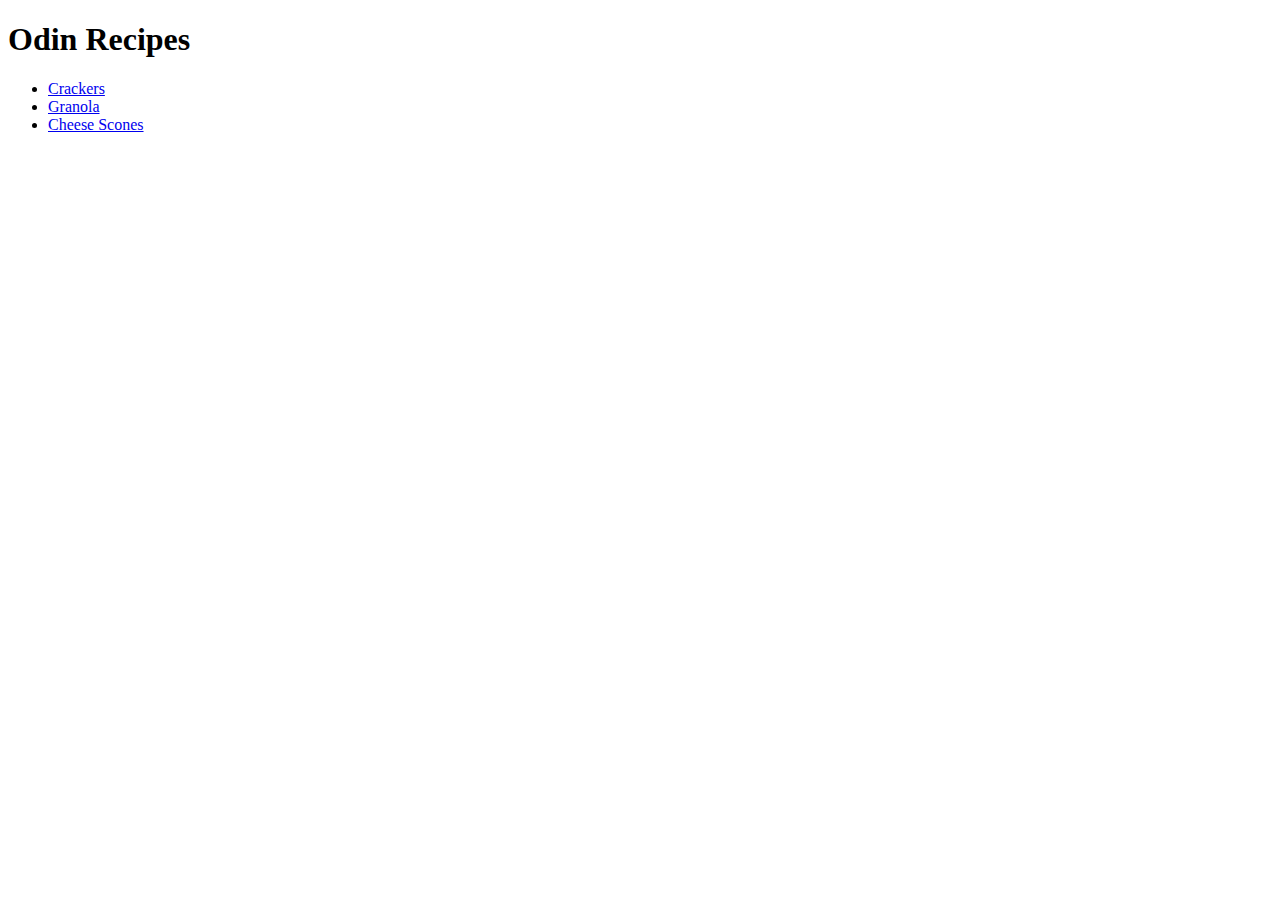
==== index.html @ e2af1376 "Publish recipes and update index.html" ====
<!DOCTYPE html>
<html lang="en">
<head>
    <meta charset="UTF-8">
    <title>Odin Recipes</title>
</head>
<body>
    <h1>Odin Recipes</h1>
    <ul>
        <li><a href="recipes/crackers.html">Crackers</a></li>
        <li><a href="recipes/granola.html">Granola</a></li>
        <li><a href="recipes/cheese-scones.html">Cheese Scones</a></li>
    </ul>
    
</body>
</html>
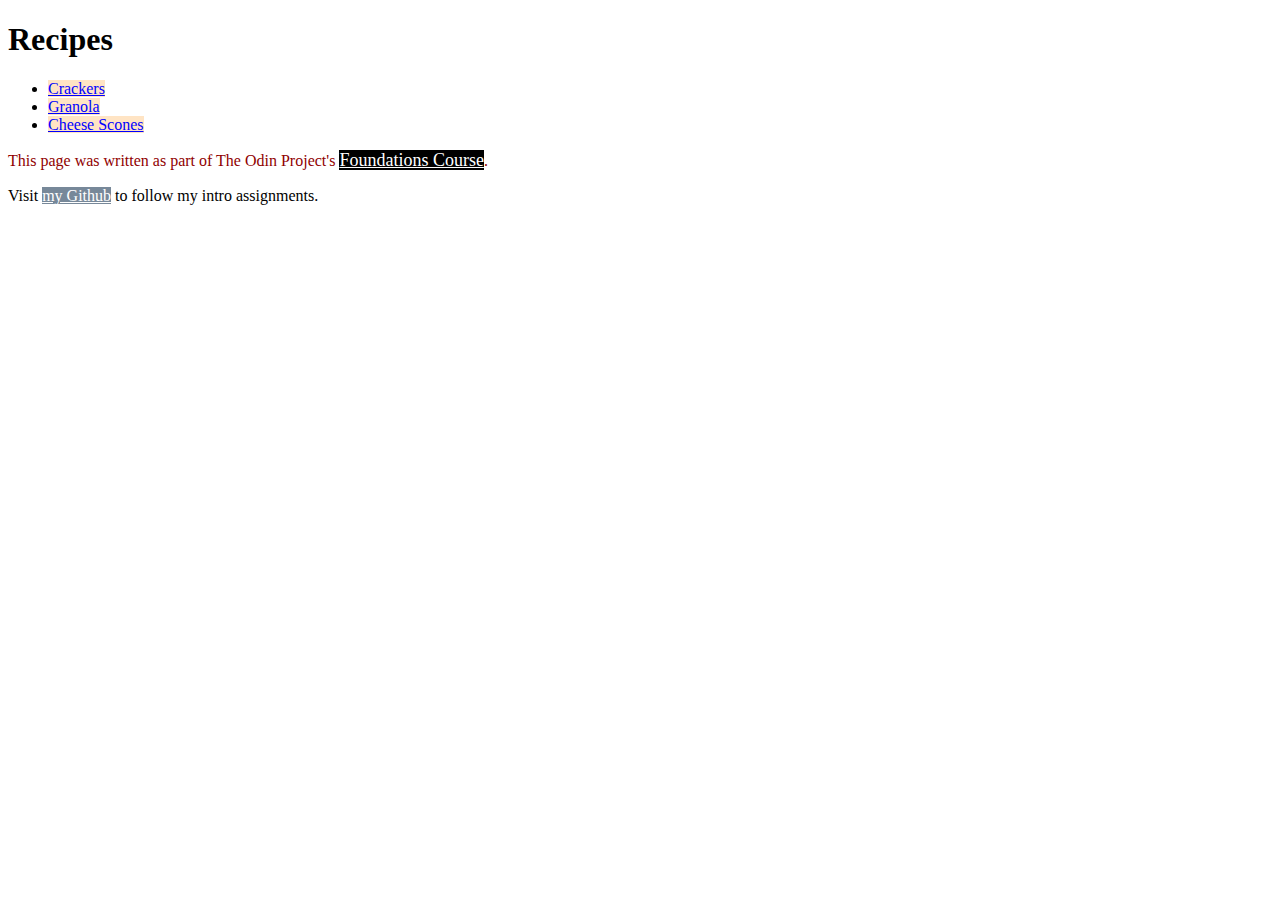
==== commit a0431da8: "Create and link style.css" ====
--- a/index.html
+++ b/index.html
@@ -2,15 +2,17 @@
 <html lang="en">
 <head>
     <meta charset="UTF-8">
-    <title>Odin Recipes</title>
+    <title>Recipes</title>
+    <link rel="stylesheet" href="style.css">
 </head>
 <body>
-    <h1>Odin Recipes</h1>
+    <h1>Recipes</h1>
     <ul>
         <li><a href="recipes/crackers.html">Crackers</a></li>
         <li><a href="recipes/granola.html">Granola</a></li>
         <li><a href="recipes/cheese-scones.html">Cheese Scones</a></li>
     </ul>
-    
+    <p class="main-para">This page was written as part of The Odin Project's <a class="inline-link" href="https://www.theodinproject.com/paths/foundations/courses/foundations">Foundations Course</a>.</p>
+    <p>Visit <a href="https://github.com/zkbgt">my Github</a> to follow my intro assignments.</p>
 </body>
 </html>--- a/style.css
+++ b/style.css
@@ -0,0 +1,25 @@
+h1 {
+    font-family: Arial, Helvetica, sans-serif
+    font-weight: 1000;
+}
+
+li a {
+    color: blue;
+    background-color: bisque;
+}
+
+.main-para {
+    color: #900000;
+    font-weight: 500;
+}
+
+.inline-link {
+    background-color: black;
+    color: white;
+    font-size: large;
+}
+
+p a {
+    background-color: rgb(119,136,153);
+    color: white;
+}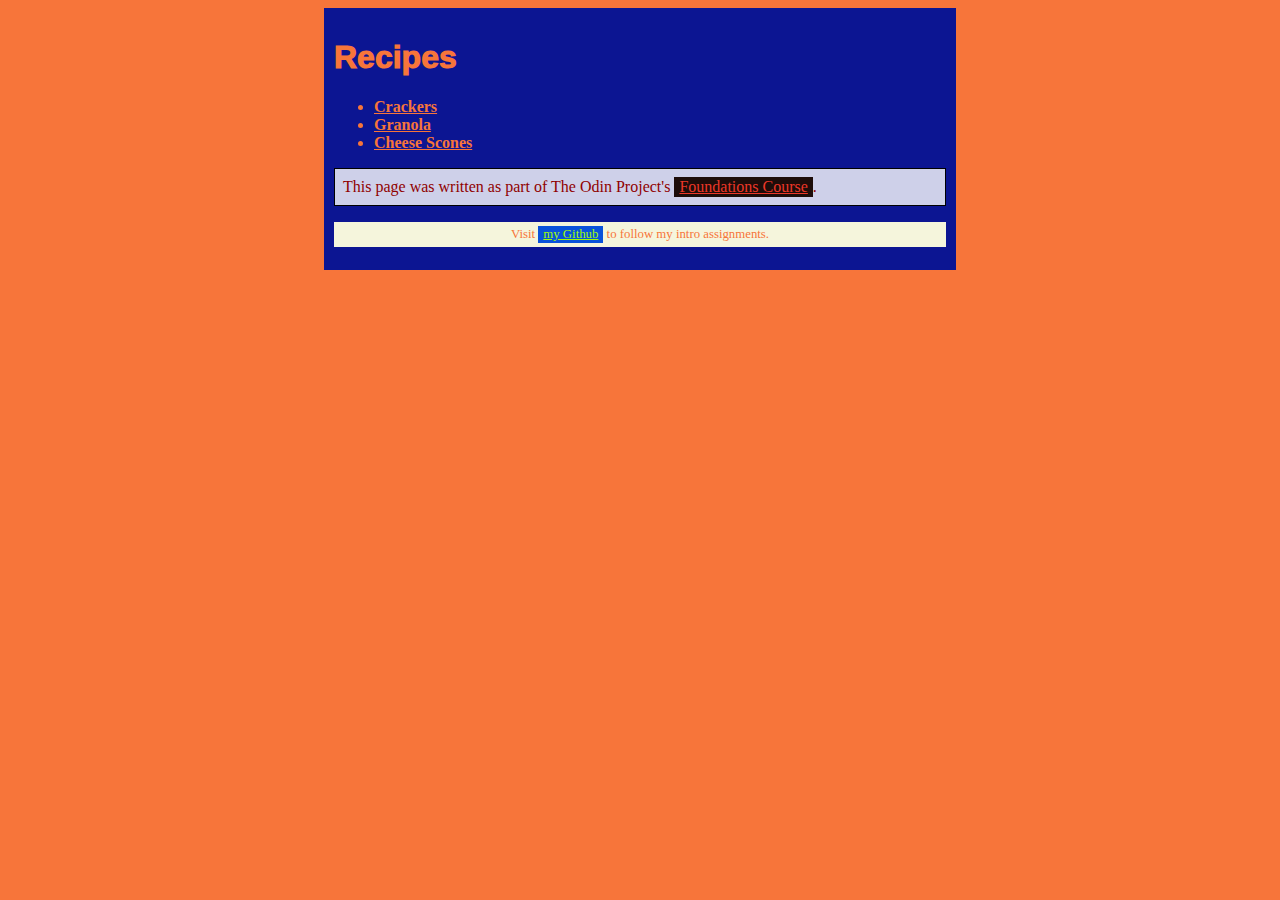
==== commit 8de9dea4: "Update CSS with box model edits" ====
--- a/index.html
+++ b/index.html
@@ -6,6 +6,7 @@
     <link rel="stylesheet" href="style.css">
 </head>
 <body>
+    <div class="container">
     <h1>Recipes</h1>
     <ul>
         <li><a href="recipes/crackers.html">Crackers</a></li>
@@ -13,6 +14,7 @@
         <li><a href="recipes/cheese-scones.html">Cheese Scones</a></li>
     </ul>
     <p class="main-para">This page was written as part of The Odin Project's <a class="inline-link" href="https://www.theodinproject.com/paths/foundations/courses/foundations">Foundations Course</a>.</p>
-    <p>Visit <a href="https://github.com/zkbgt">my Github</a> to follow my intro assignments.</p>
+    <p class="foot-para">Visit <a href="https://github.com/zkbgt">my Github</a> to follow my intro assignments.</p>
+    </div>
 </body>
 </html>--- a/style.css
+++ b/style.css
@@ -1,25 +1,72 @@
+html {
+    background-color: #F7753A;
+}
+
+.container {
+    box-sizing: border-box;
+    margin-left: 25%;
+    margin-right: 25%;
+    padding: 10px;
+    background-color: #0C1592;
+    color: #F7753A;
+}
+
 h1 {
-    font-family: Arial, Helvetica, sans-serif
+    font-family: Arial, Helvetica, sans-serif;
     font-weight: 1000;
 }
 
 li a {
-    color: blue;
-    background-color: bisque;
+    color: #F7753A;
+    font-weight: bold;
+}
+
+li a:hover {
+    text-decoration: none;
 }
 
 .main-para {
     color: #900000;
     font-weight: 500;
+    display: block;
+    border: 1px solid black;
+    background-color: #ced0e9;
+    padding: 8px;
+}
+
+.foot-para {
+    display: block;
+    background-color: beige;
+    padding: 4px;
+    text-align: center;
+    font-size: 0.8em;
 }
 
 .inline-link {
-    background-color: black;
-    color: white;
-    font-size: large;
+    background-color: #1D0D0A;
+    color: #EC3728;
+    display: inline-block;
+    padding: 5px;
+    padding-bottom: 1px;
+    padding-top: 1px;
+}
+
+.inline-link:hover {
+    background-color: #EC3728;
+    color: #1D0D0A;
 }
 
 p a {
-    background-color: rgb(119,136,153);
-    color: white;
-}+    background-color: #0A52DA;
+    color: #A0FC06;
+    display: inline-block;
+    padding: 5px;
+    padding-bottom: 1px;
+    padding-top: 1px;
+}
+
+p a:hover {
+    background-color: #A0FC06;
+    color: #0A52DA;
+}
+
